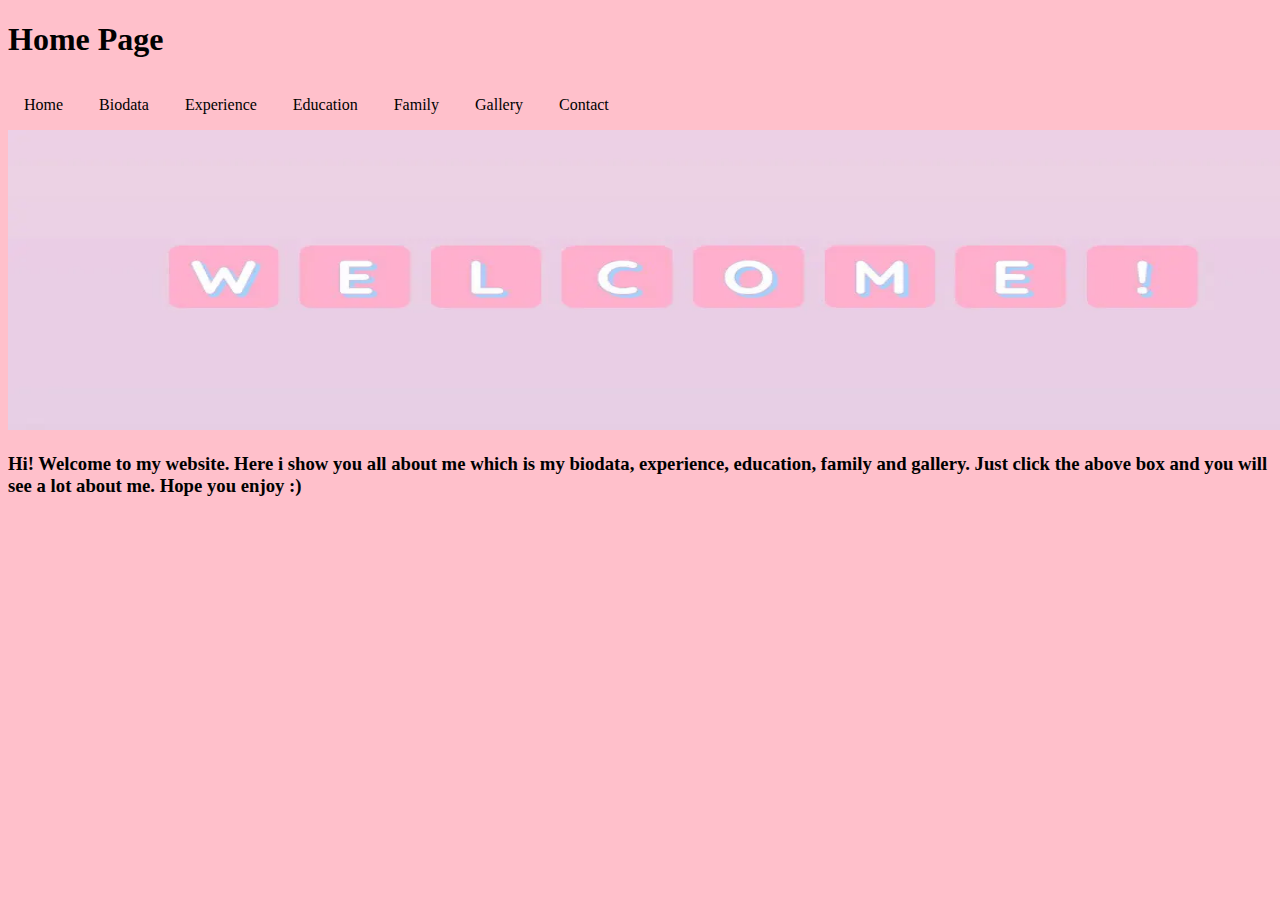
==== index.html @ 36a6491f "Add files via upload" ====
<!DOCTYPE html>
<html>
<head>
	<title>Aifa Alissa</title>
	<link rel="stylesheet" href="css/style.css">
</head>
<body>

<h1>Home Page</h1>

<a href="index.html">Home</a>
<a href="biodata.html">Biodata</a>
<a href="experience.html">Experience</a>
<a href="education.html">Education</a>
<a href="family.html">Family</a>
<a href="gallery.html">Gallery</a>
<a href="contact.html">Contact</a>

<img src="images/welcome2.webp" height="300px" width="1350px">

<h3>Hi! Welcome to my website. Here i show you all about me which is my biodata, experience, education, family and gallery. Just click the above box and you will see a lot about me. Hope you enjoy :)</h3>



</body>
</html>
---- css/style.css ----
body
	{
		background-color: pink;
	}

a:link, a:visited
	{
		background-color: pink;
		color:black;
		text-decoration: none;
		padding: 16px;
		text-align: center;
		display: inline-block;
		font-family: verdana;
	}


a:hover
	{
		color: white;
		background-color: purple;
		text-decoration: underline;
	}

a:active
	{
		color: lightgreen;
		background-color: black;
		text-decoration: underline;
	}
h2:active
	{font-family: arial;
	}
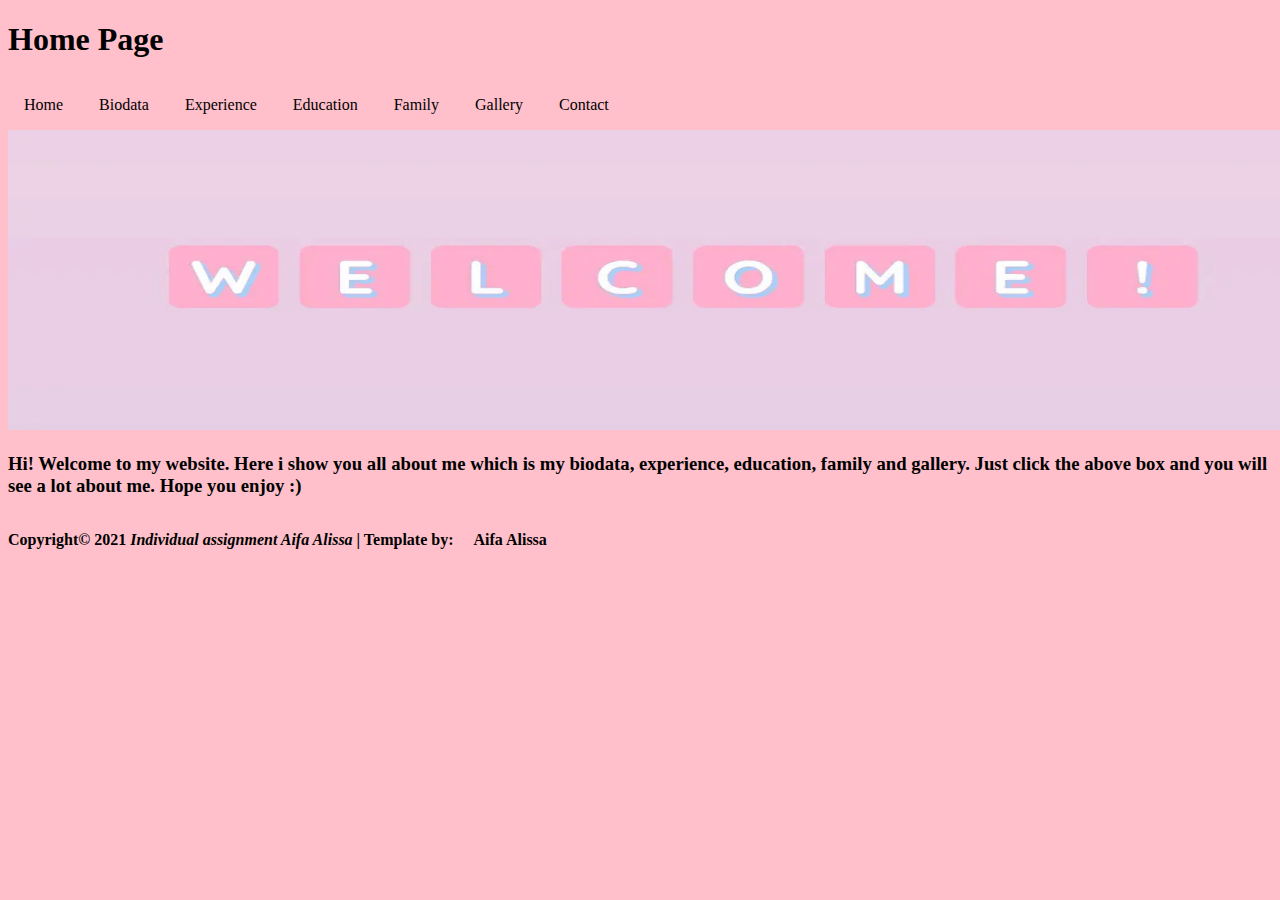
==== commit 3e4bf49b: "Add files via upload" ====
--- a/index.html
+++ b/index.html
@@ -20,7 +20,9 @@
 
 <h3>Hi! Welcome to my website. Here i show you all about me which is my biodata, experience, education, family and gallery. Just click the above box and you will see a lot about me. Hope you enjoy :)</h3>
 
-
+<footer>
+	<strong><p>Copyright&copy; 2021 <em>Individual assignment Aifa Alissa</em> | Template by: <a href="https://aifaalissa.github.io/individual-assignment/" target="_blank">Aifa Alissa</a></p></strong>
+</footer>
 
 </body>
 </html>